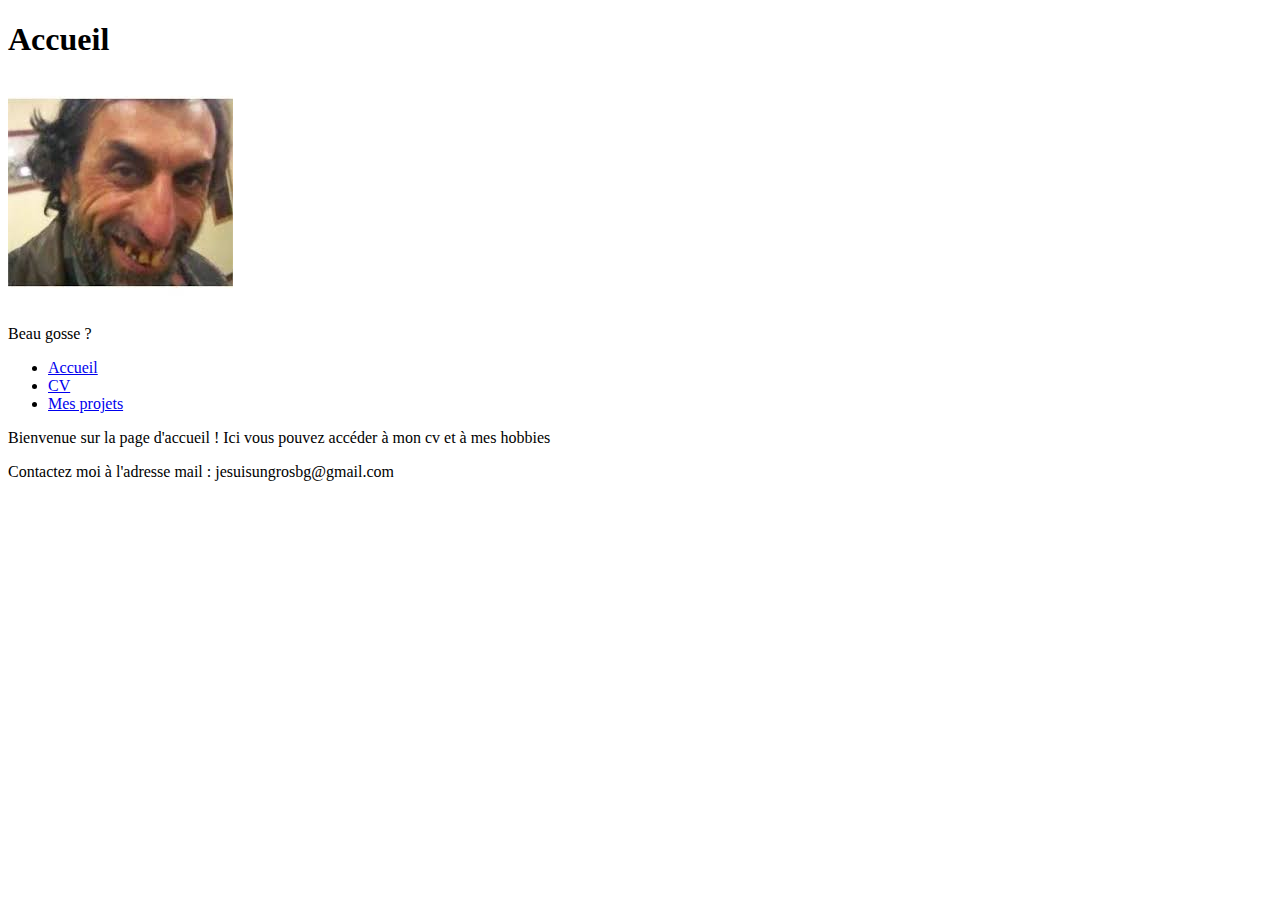
==== Sitepro/v0/index.html @ 05c5b78a "compréhension css v1, bootstrap v2" ====
<!doctype html>
<html lang="fr">
 <head>
    <title>Mon site web de vrai pro</title>
    <meta charset="utf-8">
    <link rel="stylesheet" href="styles.css">
 </head>
 <body>
    <header>
        <h1>Accueil</h1>
        <img src="../images/photo de profil.jpg">
        <p>Beau gosse ?</p>
    </header>
    <nav class="menu">
        <ul>
            <li><a href="index.html">Accueil</a></li>
            <li><a href="cv.html">CV</a></li>
            <li><a href="projets.html">Mes projets</a></li>
        </ul>
    </nav>
    <div>
       <p class="orange">Bienvenue sur la page d'accueil ! Ici vous pouvez accéder à mon cv et à mes hobbies</p>
    </div>
    <footer>
        Contactez moi à l'adresse mail : jesuisungrosbg@gmail.com
    </footer>
 </body>
</html>
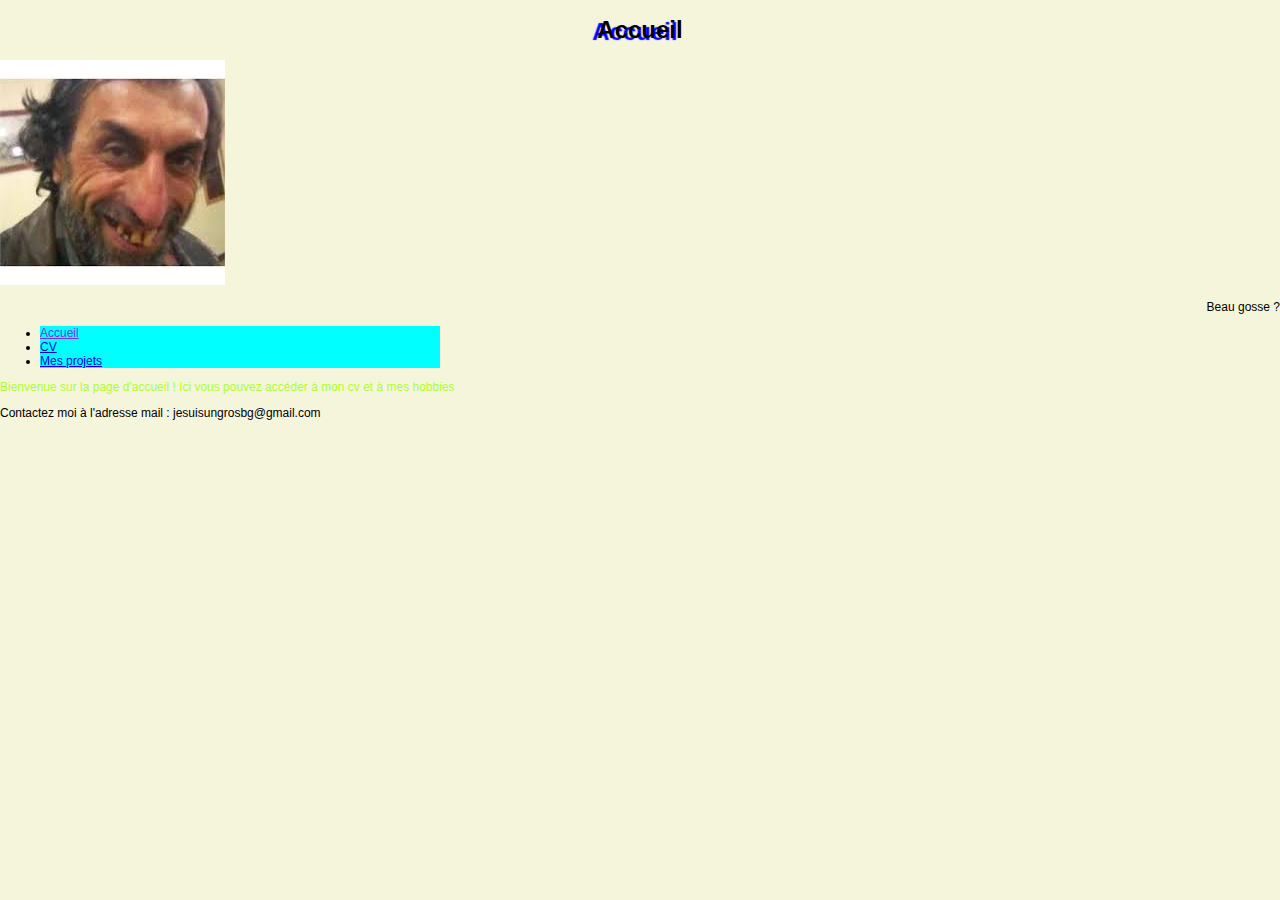
==== commit e902182c: "Réorganisation des dossiers et début du TP1 php" ====
--- a/Sitepro/v0/index.html
+++ b/Sitepro/v0/index.html
@@ -1,25 +1,25 @@
 <!doctype html>
 <html lang="fr">
  <head>
-    <title>Mon site web de vrai pro</title>
+    <title>Mon site web de pro</title>
     <meta charset="utf-8">
     <link rel="stylesheet" href="styles.css">
  </head>
  <body>
     <header>
         <h1>Accueil</h1>
-        <img src="../images/photo de profil.jpg">
-        <p>Beau gosse ?</p>
+        <img src="../images/photo de profil.jpg" class="pp">
+        <p class="textePP">Beau gosse ?</p>
     </header>
     <nav class="menu">
         <ul>
-            <li><a href="index.html">Accueil</a></li>
-            <li><a href="cv.html">CV</a></li>
-            <li><a href="projets.html">Mes projets</a></li>
+            <li class="navi"><a href="index.html" class="selected">Accueil</a></li>
+            <li class="navi"><a href="cv.html">CV</a></li>
+            <li class="navi"><a href="projets.html">Mes projets</a></li>
         </ul>
     </nav>
     <div>
-       <p class="orange">Bienvenue sur la page d'accueil ! Ici vous pouvez accéder à mon cv et à mes hobbies</p>
+       <p class="vert">Bienvenue sur la page d'accueil ! Ici vous pouvez accéder à mon cv et à mes hobbies</p>
     </div>
     <footer>
         Contactez moi à l'adresse mail : jesuisungrosbg@gmail.com
--- a/Sitepro/v0/styles.css
+++ b/Sitepro/v0/styles.css
@@ -0,0 +1,30 @@
+body {
+    font-family: Verdana, Arial, Helvetica;
+    font-size: 12px;
+    background: beige;
+    color: black;
+    margin: 0 0;
+    padding: 0;
+}
+
+h1{
+    text-align: center;
+    text-shadow: -5px 2px 1px blue;
+}
+
+.textePP{
+    text-align: end;
+}
+
+.vert{
+    color: greenyellow;
+}
+
+.navi{
+    background-color: aqua;
+    width: 400px;
+}
+
+.selected{
+    color: blueviolet;
+}